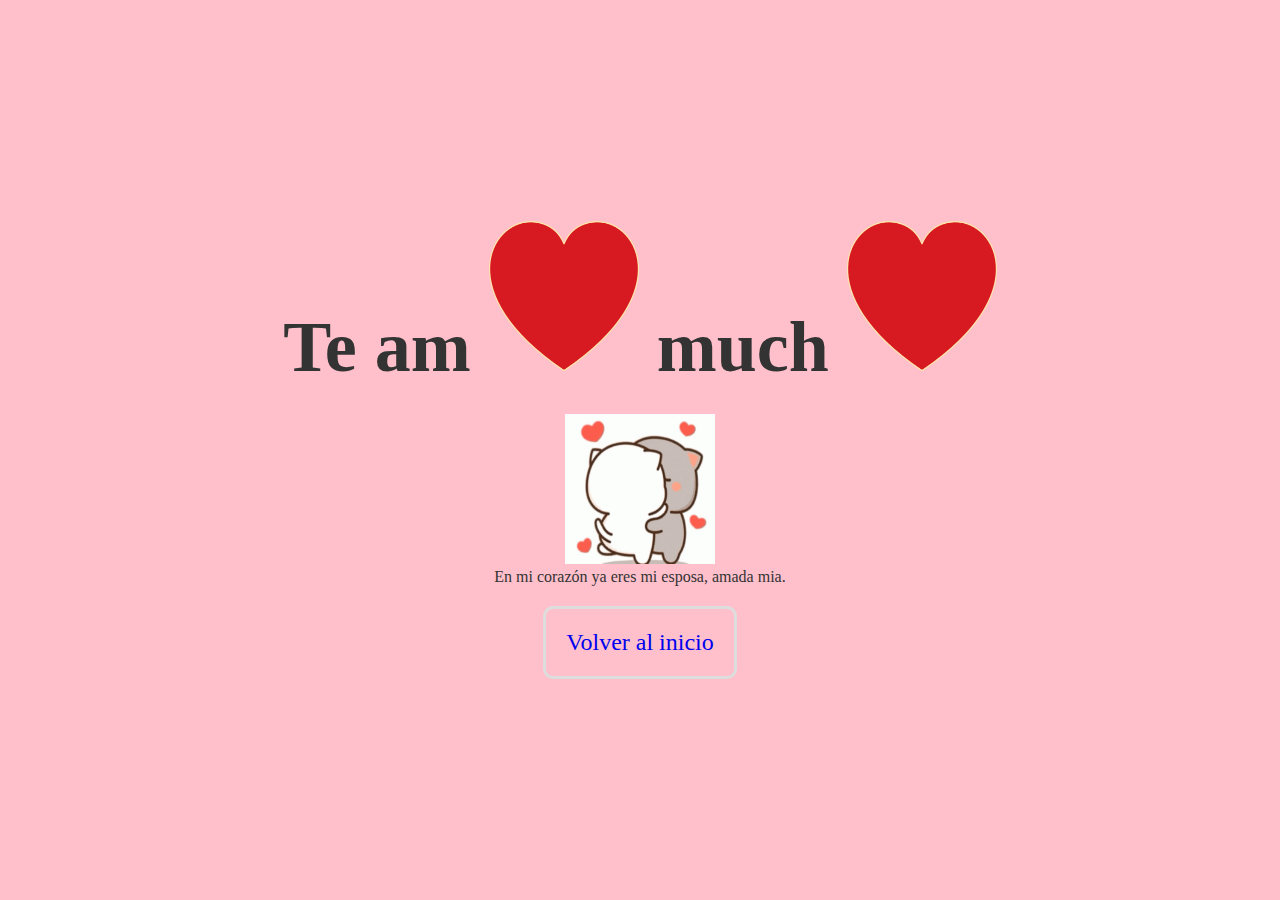
==== src/accept.html @ 98e9af8e "first pull" ====
<!DOCTYPE html>
<html>
<head>
	<meta charset="utf-8">
	<meta http-equiv="X-UA-Compatible" content="IE=edge">
	<title>Si</title>
	<link rel="stylesheet" href="style.css">
</head>
<body>
	<div class="container">
		<div class="yes">
			<h2>
                Te am
                <img src="File/kisspng-love-heart-love-heart-romance-clip-art-picture-of-red-heart-5aaeb718420cb8.8640685015213995762706.png" alt="corazón">
                much
                <img src="File/kisspng-love-heart-love-heart-romance-clip-art-picture-of-red-heart-5aaeb718420cb8.8640685015213995762706.png" alt="corazón">
                
            </h2>
            <img src="File/4adbc5f251620f46dd851435371533ec.gif" alt="Gatito amoroso">
            <p>En mi corazón ya eres mi esposa, amada mia.</p>
            <a id="casar" href="index.html" style="margin-top: 20px; display: inline-block;">Volver al inicio</a>
		</div>
	</div>
</body>
</html>
---- src/style.css ----
/* Reset de estilos */
* {
    padding: 0;
    margin: 0;
    outline: 0;
    box-sizing: border-box;
}

/* Contenedor principal */
.container {
    height: 100vh;
    width: 100vw;
    display: flex;
    justify-content: center;
    align-items: center;
    text-align: center;
    background: pink;
    color: #333;
}

/* Sección de amor */
.love, .yes, .no {
    padding-top: 0; /* Se elimina el padding-top innecesario */
}

/* Destacar la palabra "amas" */
.love span {
    color: red;
}

/* Texto principal */
h2 {
    font-size: 72px;
    margin-bottom: 25px;
}

/* Animación SOLO para la imagen dentro de h2 */
@keyframes heartbeat {
    0% { transform: scale(1); }
    50% { transform: scale(1.2); }
    100% { transform: scale(1); }
}

h2 img {
    animation: heartbeat 1s infinite;
}

/* La segunda imagen (love.gif) debe quedar estática */
.yes img {
    height: 150px;
    width: 150px;
}

/* Estilos para los enlaces (botones) */
a {
    font-size: 24px;
    text-decoration: none;
    padding: 20px 20px;
    margin-top: 30px;
    border: 3px solid #ddd;
    border-radius: 10px;
    display: inline-block;
    transition: 0.3s ease-in-out;
}

/* Botón "No" */
#No {
    color: red;
    background: #eee;
    margin-right: 50px;
}

#No:hover {
    background: #ffcccc;
}

/* Botón "Sí" */
#Yes {
    color: green;
    background: #eee;
}

#Yes:hover {
    background: #ccffcc;
}
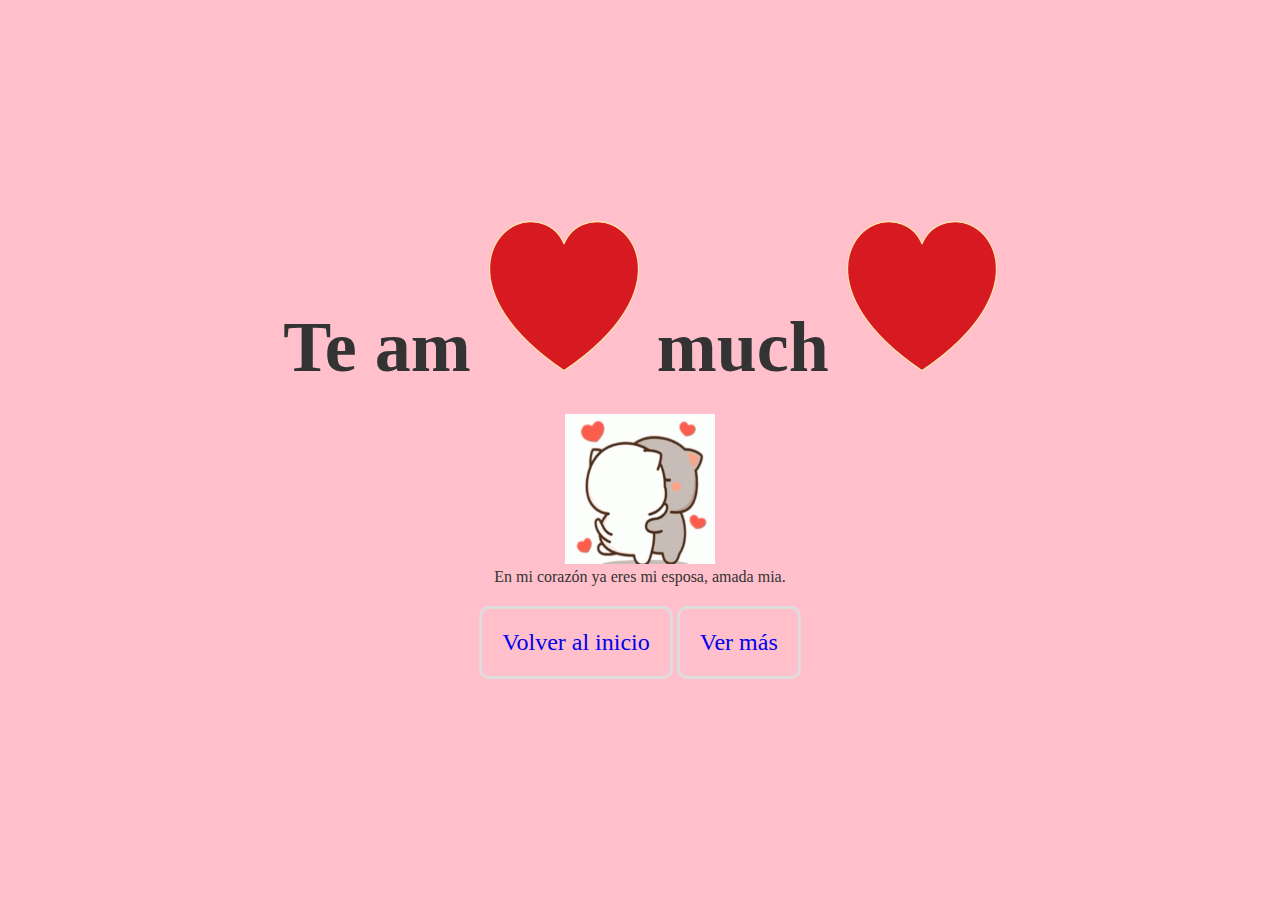
==== commit df90bae7: "v1" ====
--- a/src/accept.html
+++ b/src/accept.html
@@ -19,6 +19,7 @@
             <img src="File/4adbc5f251620f46dd851435371533ec.gif" alt="Gatito amoroso">
             <p>En mi corazón ya eres mi esposa, amada mia.</p>
             <a id="casar" href="index.html" style="margin-top: 20px; display: inline-block;">Volver al inicio</a>
+			<a id="casar" href="valentine.html" style="margin-top: 20px; display: inline-block;">Ver más</a>
 		</div>
 	</div>
 </body>
--- a/src/style.css
+++ b/src/style.css
@@ -51,6 +51,11 @@
     width: 150px;
 }
 
+.valentine img {
+    height: 160px;
+    width: 160px;
+}
+
 /* Estilos para los enlaces (botones) */
 a {
     font-size: 24px;
